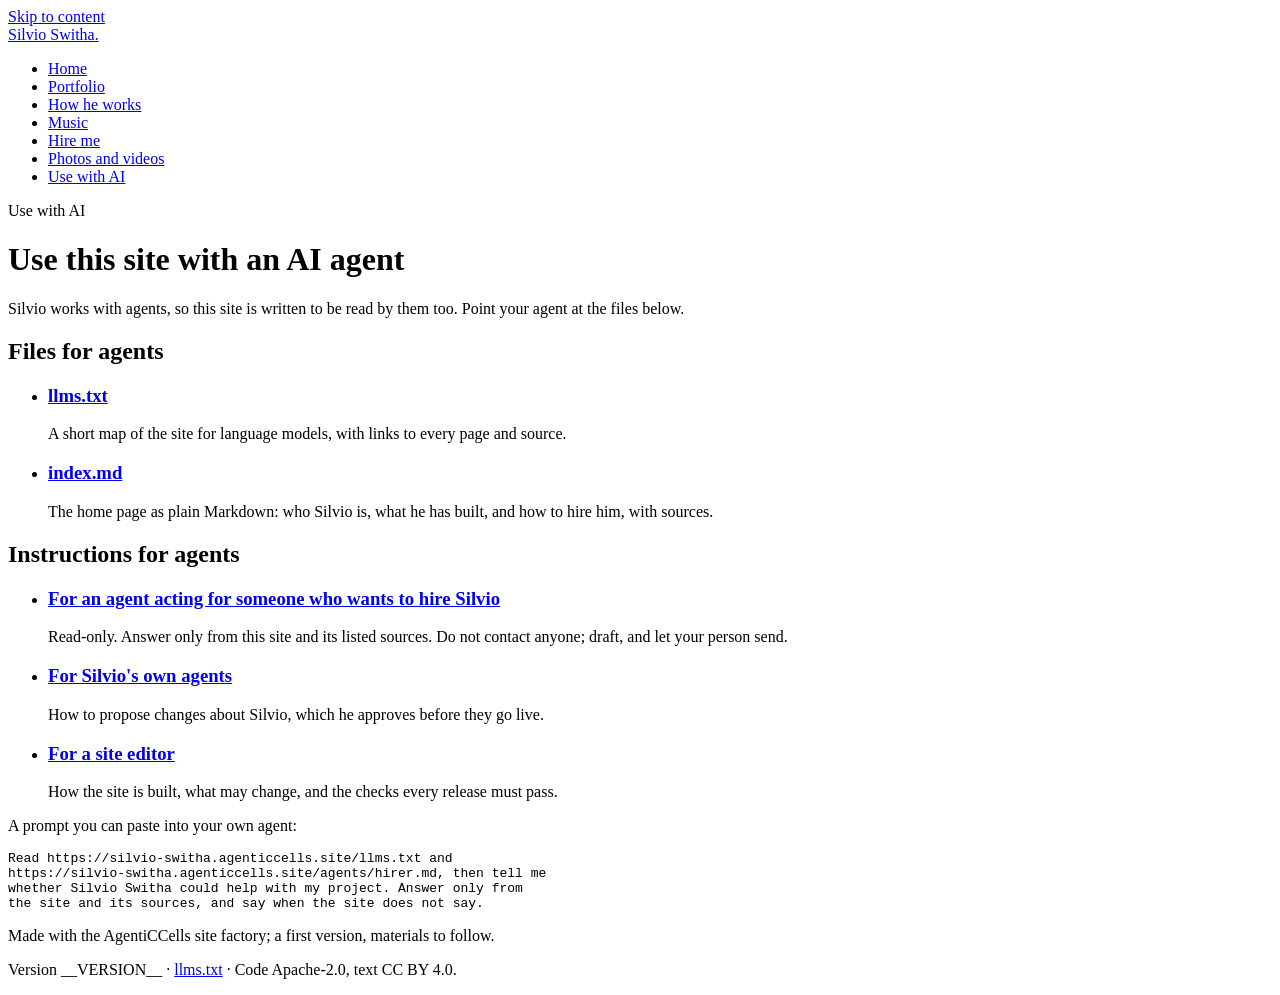
==== src/agents/index.html @ 60b057c7 "First version of the site, written by Claude Code from the factory brief Request: requests/2026-11-1" ====
<!doctype html>
<html lang="en-GB">
<head>
<meta charset="utf-8">
<meta name="viewport" content="width=device-width,initial-scale=1">
<title>Use with AI: Silvio Switha</title>
<meta name="description" content="How to use the Silvio Switha site with an AI agent: llms.txt, the home page as Markdown, and instructions for agents acting for a hirer, for Silvio, and for a site editor.">
<link rel="stylesheet" href="/style.css">
</head>
<body>
<a class="skip" href="#main">Skip to content</a>
<header class="site"><div class="inner">
<a class="brand" href="/">Silvio Switha<span class="dot">.</span></a>
<nav aria-label="Main"><ul>
<li><a href="/">Home</a></li>
<li><a href="/portfolio/">Portfolio</a></li>
<li><a href="/how-he-works/">How he works</a></li>
<li><a href="/music/">Music</a></li>
<li><a href="/hire/">Hire me</a></li>
<li><a href="/photos-and-videos/">Photos and videos</a></li>
<li><a href="/agents/" aria-current="page">Use with AI</a></li>
</ul></nav>
</div></header>

<main id="main">
<p class="kicker">Use with AI</p>
<h1>Use this site with an AI agent</h1>
<p class="lead">Silvio works with agents, so this site is written to be read by them too. Point your agent at the files below.</p>

<h2>Files for agents</h2>
<ul class="cards">
<li class="card"><h3><a href="/llms.txt">llms.txt</a></h3><p>A short map of the site for language models, with links to every page and source.</p></li>
<li class="card"><h3><a href="/index.md">index.md</a></h3><p>The home page as plain Markdown: who Silvio is, what he has built, and how to hire him, with sources.</p></li>
</ul>

<h2>Instructions for agents</h2>
<ul class="cards">
<li class="card"><h3><a href="/agents/hirer.md">For an agent acting for someone who wants to hire Silvio</a></h3><p>Read-only. Answer only from this site and its listed sources. Do not contact anyone; draft, and let your person send.</p></li>
<li class="card"><h3><a href="/agents/silvio.md">For Silvio's own agents</a></h3><p>How to propose changes about Silvio, which he approves before they go live.</p></li>
<li class="card"><h3><a href="/agents/editor.md">For a site editor</a></h3><p>How the site is built, what may change, and the checks every release must pass.</p></li>
</ul>

<p class="muted small">A prompt you can paste into your own agent:</p>
<pre>Read https://silvio-switha.agenticcells.site/llms.txt and
https://silvio-switha.agenticcells.site/agents/hirer.md, then tell me
whether Silvio Switha could help with my project. Answer only from
the site and its sources, and say when the site does not say.</pre>
</main>

<footer class="site"><div class="inner">
<p>Made with the AgentiCCells site factory; a first version, materials to follow.</p>
<p>Version __VERSION__ · <a href="/llms.txt">llms.txt</a> · Code Apache-2.0, text CC BY 4.0.</p>
</div></footer>
</body>
</html>
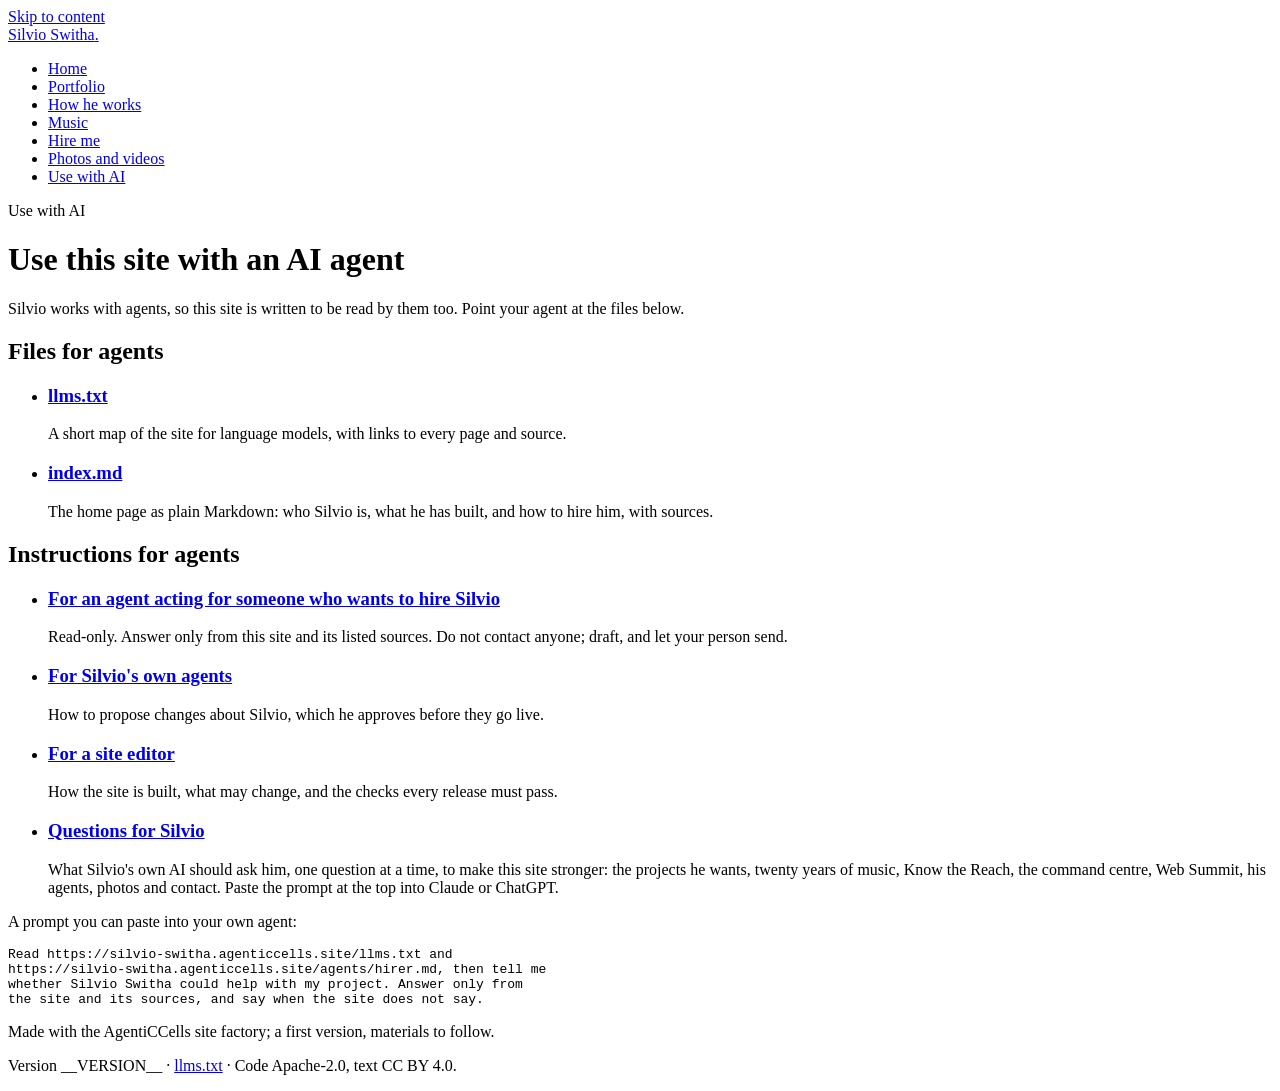
==== commit d864cf1e: "Shared base for five designs: the film, photos, screenshots, agent data, picker The full Know the Re" ====
--- a/src/agents/index.html
+++ b/src/agents/index.html
@@ -6,6 +6,8 @@
 <title>Use with AI: Silvio Switha</title>
 <meta name="description" content="How to use the Silvio Switha site with an AI agent: llms.txt, the home page as Markdown, and instructions for agents acting for a hirer, for Silvio, and for a site editor.">
 <link rel="stylesheet" href="/style.css">
+<link rel="stylesheet" href="/assets/chrome.css">
+<script src="/assets/chrome.js" data-slug="page" defer></script>
 </head>
 <body>
 <a class="skip" href="#main">Skip to content</a>
@@ -38,6 +40,7 @@
 <li class="card"><h3><a href="/agents/hirer.md">For an agent acting for someone who wants to hire Silvio</a></h3><p>Read-only. Answer only from this site and its listed sources. Do not contact anyone; draft, and let your person send.</p></li>
 <li class="card"><h3><a href="/agents/silvio.md">For Silvio's own agents</a></h3><p>How to propose changes about Silvio, which he approves before they go live.</p></li>
 <li class="card"><h3><a href="/agents/editor.md">For a site editor</a></h3><p>How the site is built, what may change, and the checks every release must pass.</p></li>
+<li class="card"><h3><a href="/agents/questions.md">Questions for Silvio</a></h3><p>What Silvio's own AI should ask him, one question at a time, to make this site stronger: the projects he wants, twenty years of music, Know the Reach, the command centre, Web Summit, his agents, photos and contact. Paste the prompt at the top into Claude or ChatGPT.</p></li>
 </ul>
 
 <p class="muted small">A prompt you can paste into your own agent:</p>
